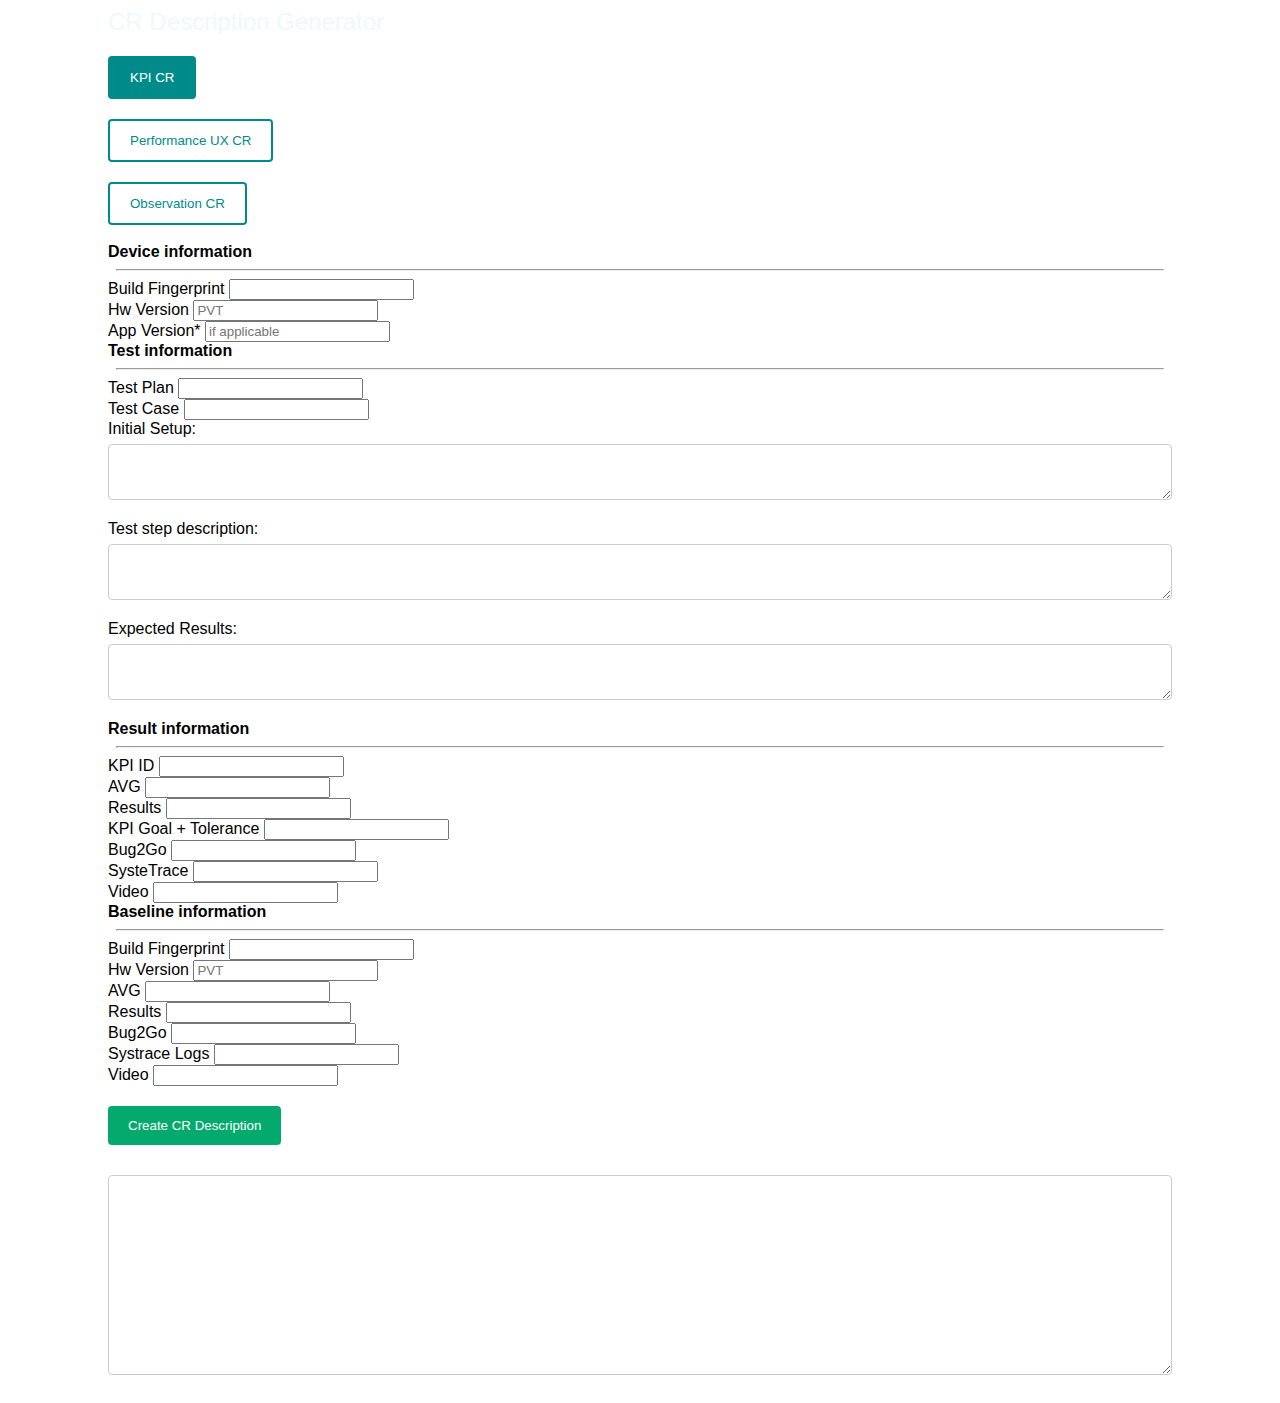
==== index.html @ 29755cf6 "Add files via upload" ====
<!DOCTYPE html>
<html>

<head>
    <meta charset='utf-8'>
    <meta http-equiv='X-UA-Compatible' content='IE=edge'>
    <title>CR Description Generator</title>
    <meta name='viewport' content='width=device-width, initial-scale=1'>
    <link rel='stylesheet' type='text/css' media='screen' href='main.css'>
    <script src='main.js'></script>
    <link href="https://cdn.jsdelivr.net/npm/bootstrap@5.1.3/dist/css/bootstrap.min.css" rel="stylesheet"
        integrity="sha384-1BmE4kWBq78iYhFldvKuhfTAU6auU8tT94WrHftjDbrCEXSU1oBoqyl2QvZ6jIW3" crossorigin="anonymous">
</head>

<body>
    <nav class="navbar navbar-light bg-dark">
        <span class="navbar-brand mb-0 h1" id="navtest">CR Description Generator</span>
    </nav>
    <div class="cr-generate">

        <div class="col-md-12 justify-content-center">
            <div class="btn-group" style="justify-content: center;
            width: 100%;" role="group" aria-label="Basic outlined example">
                <form action="/index.html">
                    <button type="submit" class="btn btn-outline-primary" style="background-color: darkcyan; border:2px solid darkcyan;color: white;">KPI CR</button>
                </form>
                <form action="/ux.html">
                    <button type="submit" class="btn btn-outline-primary" style="background-color: white; border:2px solid darkcyan;color: darkcyan">Performance UX CR</button>
                </form>

                <form action="/obs.html">
                    <button type="submit" style="background-color: white; border:2px solid darkcyan;color: darkcyan;" class="btn btn-outline-primary">Observation CR</button>
                </form>
            </div>

        </div>


        <br>

        <b>Device information</b>
        <hr>
        </hr>

        <form class="row g-3">
            <div class="col-md-4">
                <label for="inputEmail4" class="form-label">Build Fingerprint</label>
                <input class="form-control" id="fp" required>
            </div>
            <div class="col-md-4">
                <label for="inputPassword4" class="form-label">Hw Version</label>
                <input class="form-control" id="hw" placeholder="PVT" required>
            </div>
            <div class="col-md-4">
                <label for="inputPassword4" class="form-label">App Version*</label>
                <input class="form-control" id="app" placeholder="if applicable">
            </div>

            <b>Test information</b>
            <hr>
            </hr>

            <div class="col-md-6">
                <label for="inputEmail4" class="form-label">Test Plan</label>
                <input class="form-control" id="testPlan" required>
            </div>
            <div class="col-md-6">
                <label for="inputPassword4" class="form-label">Test Case</label>
                <input class="form-control" id="testCase" required>
            </div>

            <div class="col-md-4">
                <label for="inputEmail4" class="form-label">Initial Setup:</label>
                <textarea class="form-control" id="initialSetup"></textarea>
            </div>
            <div class="col-md-4">
                <label for="inputEmail4" class="form-label">Test step description:</label>
                <textarea class="form-control" id="testSteps"></textarea>
            </div>
            <div class="col-md-4">
                <label for="inputEmail4" class="form-label">Expected Results:</label>
                <textarea class="form-control" id="expectResults"></textarea>
            </div>

            <b>Result information</b>
            <hr>
            </hr>

            <div class="col-md-3">
                <label for="inputEmail4" class="form-label">KPI ID</label>
                <input class="form-control" id="kpiID" required>
            </div>
            <div class="col-md-3">
                <label for="inputPassword4" class="form-label">AVG</label>
                <input class="form-control" id="AVG" required>
            </div>
            <div class="col-md-3">
                <label for="inputPassword4" class="form-label">Results</label>
                <input class="form-control" id="results" required>
            </div>
            <div class="col-md-3">
                <label for="inputPassword4" class="form-label">KPI Goal + Tolerance</label>
                <input class="form-control" id="goal" required>
            </div>

            <div class="col-md-4">
                <label for="inputPassword4" class="form-label">Bug2Go</label>
                <input class="form-control" id="logs" required>
            </div>
            <div class="col-md-4">
                <label for="inputPassword4" class="form-label">SysteTrace</label>
                <input class="form-control" id="systrace" required>
            </div>
            <div class="col-md-4">
                <label for="inputPassword4" class="form-label">Video</label>
                <input class="form-control" id="videos">
            </div>

            <b>Baseline information</b>
            <hr>
            </hr>


            <div class="col-md-3">
                <label for="inputEmail4" class="form-label">Build Fingerprint</label>
                <input class="form-control" id="fpBaseline" required>
            </div>
            <div class="col-md-3">
                <label for="inputPassword4" class="form-label">Hw Version</label>
                <input class="form-control" id="hwBaseline" placeholder="PVT" required>
            </div>

            <div class="col-md-3">
                <label for="inputEmail4" class="form-label">AVG</label>
                <input class="form-control" id="avgBaseline" required>
            </div>
            <div class="col-md-3">
                <label for="inputPassword4" class="form-label">Results</label>
                <input class="form-control" id="resultsBaseline" required>
            </div>

            <div class="col-md-4">
                <label for="inputPassword4" class="form-label">Bug2Go</label>
                <input class="form-control" id="logsBaseline" required>
            </div>
            <div class="col-md-4">
                <label for="inputPassword4" class="form-label">Systrace Logs</label>
                <input class="form-control" id="systraceBaseline" required>
            </div>
            <div class="col-md-4">
                <label for="inputPassword4" class="form-label">Video</label>
                <input class="form-control" id="videosBaseline">
            </div>

        </form>

        <button type="submit" id="copy" onclick="myFunction()">Create CR Description</button>
        <textarea id="result"></textarea>
    </div>
</body>

</html>
---- main.css ----
body {font-family: Arial, Helvetica, sans-serif;}
* {box-sizing: border-box;}

.navbar-brand{
    font-size: 24px !important;
    color: aliceblue !important;
}

hr{
    margin: 0.5rem !important; 
}
input[type=text], select, textarea {
  width: 100%;
  padding: 12px;
  border: 1px solid #ccc;
  border-radius: 4px;
  box-sizing: border-box;
  margin-top: 6px;
  margin-bottom: 16px;
  resize: vertical;
}

button[type=submit] {
  background-color: #04AA6D;
  color: white;
  padding: 12px 20px;
  border: none;
  border-radius: 4px;
  cursor: pointer;
  margin-top: 20px;
  display: flex;
  align-items: center;
  justify-content: center;
}



input[type=submit]:hover {
  background-color: #45a049;
}

.container {
  border-radius: 5px;
  background-color: #f2f2f2;
  padding: 20px;
}

.cr-generate{
    padding-left: 100px;
    padding-right: 100px;
}

#result{
    margin-top:30px;
    height: 200px;
}

#navtest{
    padding-left: 100px;
    padding-top: 20px;
    padding-bottom: 20px;
}
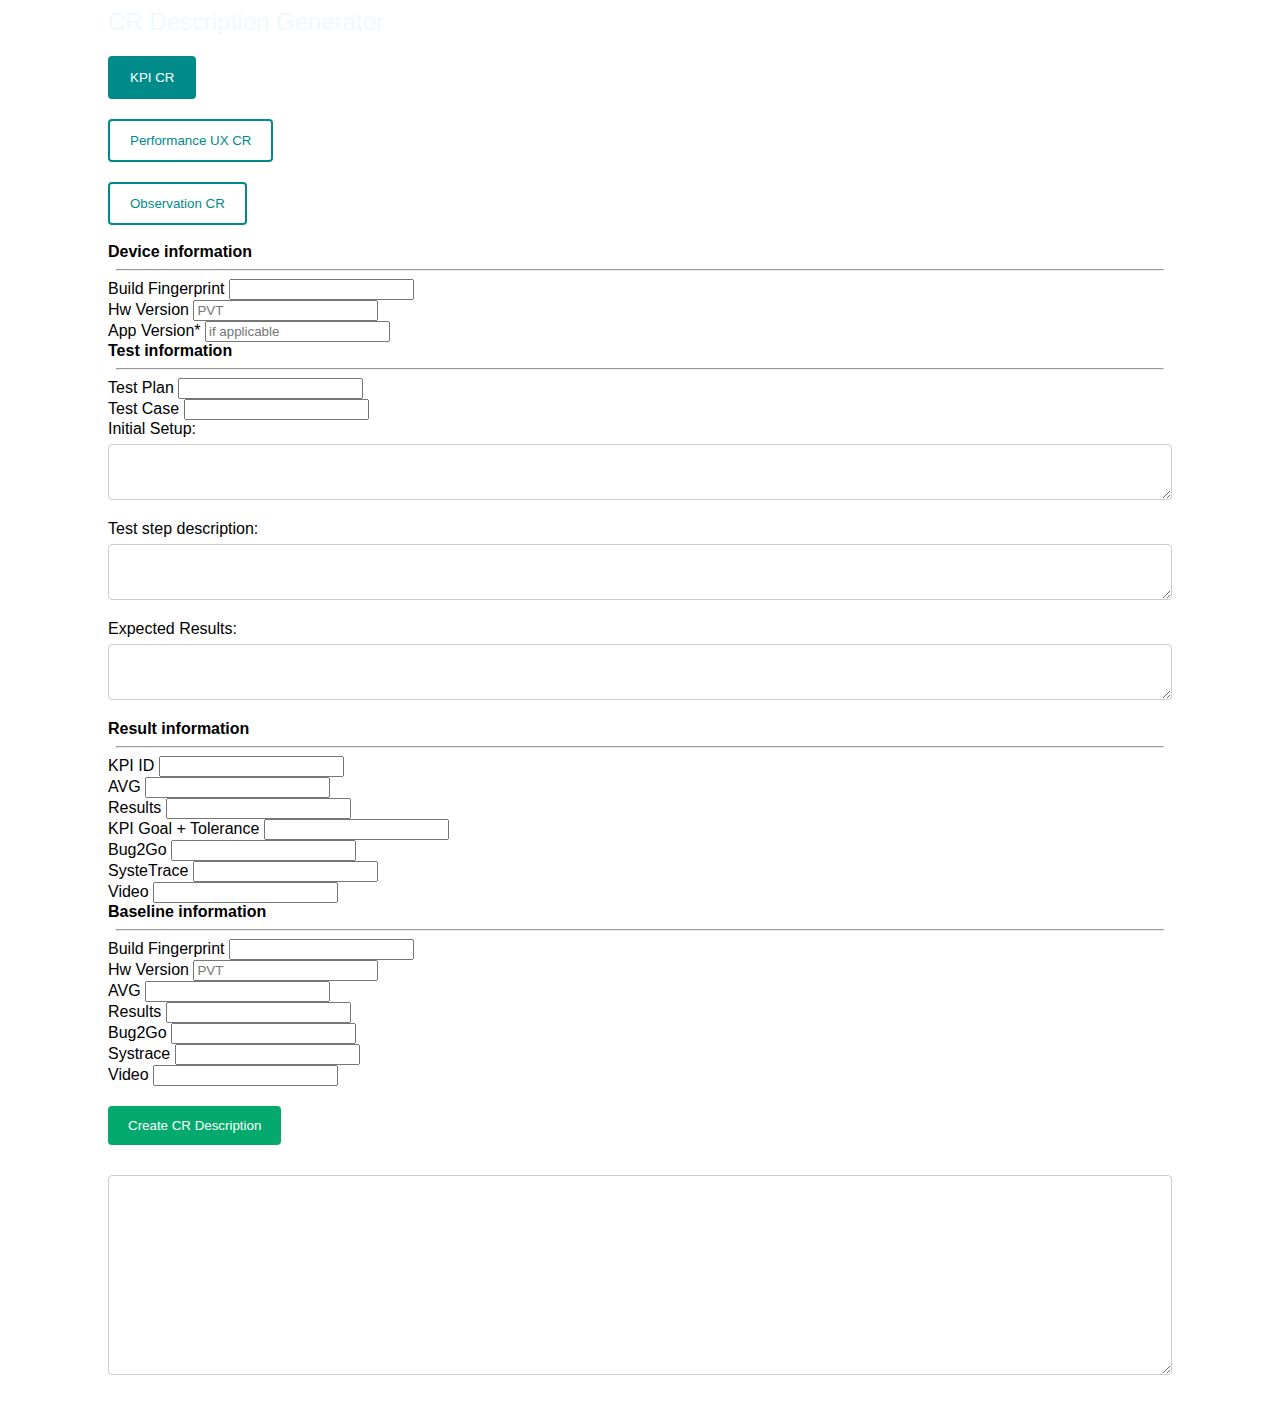
==== commit 94857340: "Update index.html" ====
--- a/index.html
+++ b/index.html
@@ -21,14 +21,14 @@
         <div class="col-md-12 justify-content-center">
             <div class="btn-group" style="justify-content: center;
             width: 100%;" role="group" aria-label="Basic outlined example">
-                <form action="/index.html">
+                <form action="">
                     <button type="submit" class="btn btn-outline-primary" style="background-color: darkcyan; border:2px solid darkcyan;color: white;">KPI CR</button>
                 </form>
-                <form action="/ux.html">
+                <form action="https://dougsfelipe.github.io/CR-KPI-Description-Generator/ux.html">
                     <button type="submit" class="btn btn-outline-primary" style="background-color: white; border:2px solid darkcyan;color: darkcyan">Performance UX CR</button>
                 </form>
 
-                <form action="/obs.html">
+                <form action="https://dougsfelipe.github.io/CR-KPI-Description-Generator/obs.html">
                     <button type="submit" style="background-color: white; border:2px solid darkcyan;color: darkcyan;" class="btn btn-outline-primary">Observation CR</button>
                 </form>
             </div>
@@ -109,7 +109,7 @@
             </div>
             <div class="col-md-4">
                 <label for="inputPassword4" class="form-label">SysteTrace</label>
-                <input class="form-control" id="systrace" required>
+                <input class="form-control" id="Systrace" required>
             </div>
             <div class="col-md-4">
                 <label for="inputPassword4" class="form-label">Video</label>
@@ -144,7 +144,7 @@
                 <input class="form-control" id="logsBaseline" required>
             </div>
             <div class="col-md-4">
-                <label for="inputPassword4" class="form-label">Systrace Logs</label>
+                <label for="inputPassword4" class="form-label">Systrace</label>
                 <input class="form-control" id="systraceBaseline" required>
             </div>
             <div class="col-md-4">
@@ -159,4 +159,4 @@
     </div>
 </body>
 
-</html>+</html>
